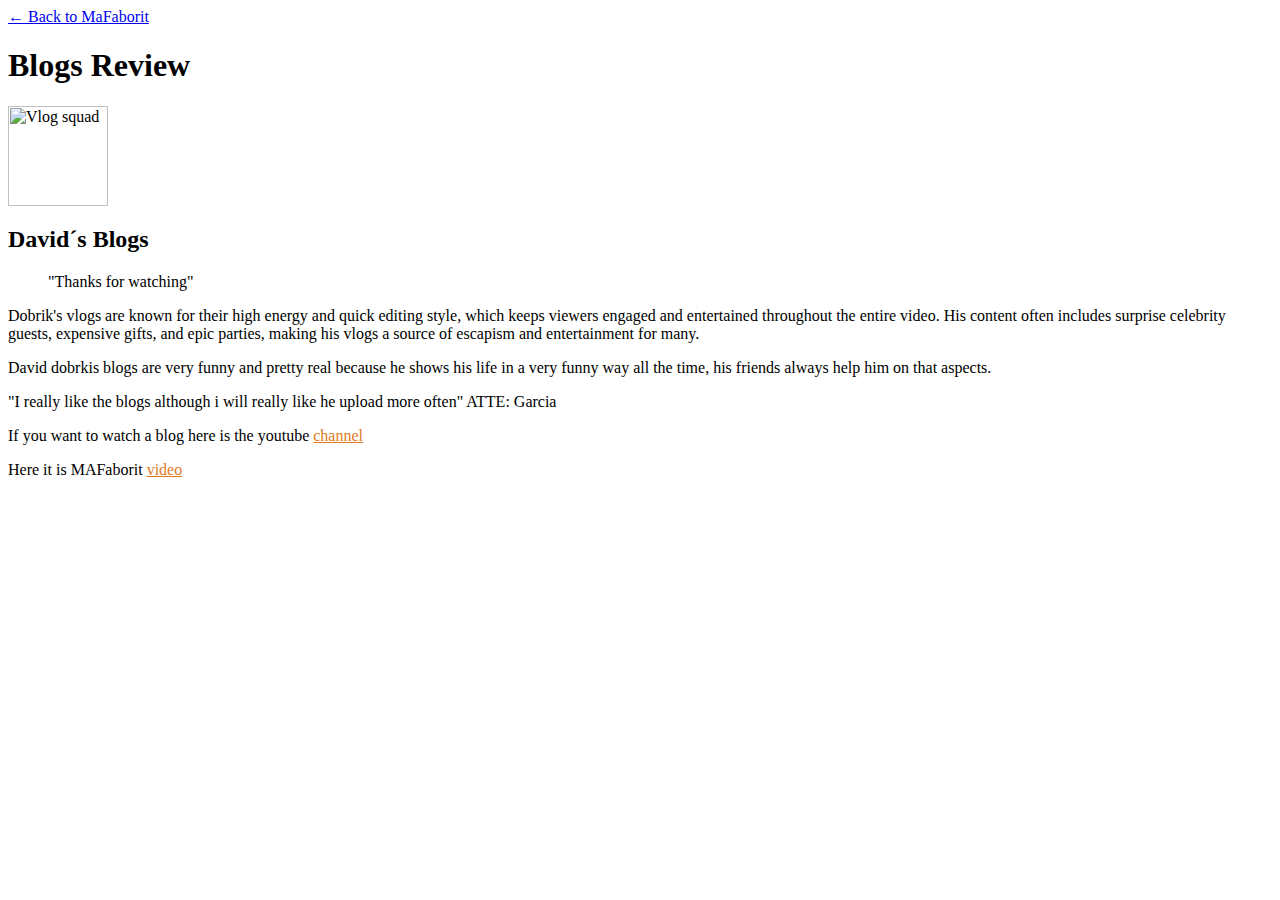
==== Sprint 2 landing page/blogs.html @ 314e4a3b "main" ====
<head>
    <meta charset="utf-8">
    <title>Blogs Review</title>
    <link rel="stylesheet" href="style.css">
</head>

<body>
    <header class="article-navbar">
        <a href="index.html">&#x2190; Back to MaFaborit</a>
        <h1>Blogs Review</h1>
        <div></div>
    </header>
    <section>
        <article>
            <img style="height: 100px;"
                src="https://upload.wikimedia.org/wikipedia/commons/a/a9/The_Vlog_Squad_logo.jpg"
                alt="Vlog squad">
            <h2>David´s Blogs</h2>
            <blockquote>
                <p>"Thanks for watching"</p>
            </blockquote>
            <p>Dobrik's vlogs are known for their high energy and quick editing style, which keeps viewers engaged and entertained throughout the entire video. His content often includes surprise celebrity guests, expensive gifts, and epic parties, making his vlogs a source of escapism and entertainment for many.
            </p>
            <p>
                David dobrkis blogs are very funny and pretty real because he shows his life in a very funny way all the time, his friends always help him on that aspects.
            </p>
            <p>"I really like the blogs although i will really like he upload more often" ATTE: Garcia
            </p>
          <p>If you want to watch a blog here is the youtube <a style="color:#de791b" target="_blank" href="https://www.youtube.com/channel/UCmh5gdwCx6lN7gEC20leNVA">channel</a></p>
          <p>Here it is MAFaborit <a style="color:#de791b" target="_blank" href="https://www.youtube.com/watch?v=vzEJ7T8obvw">video</p>
        </article>
    </section>
</body>
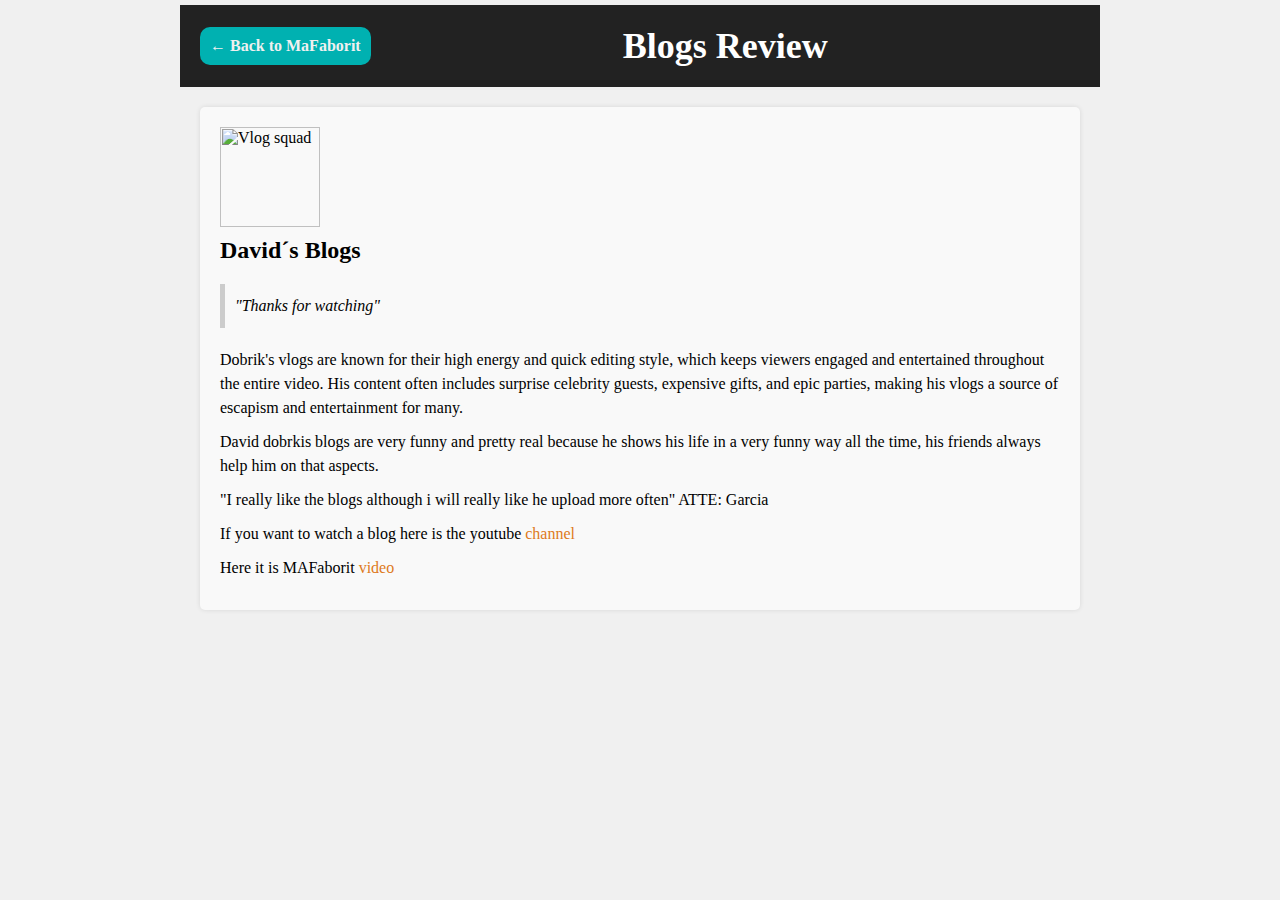
==== commit 90a1cad4: "Update blogs.html" ====
--- a/Sprint 2 landing page/blogs.html
+++ b/Sprint 2 landing page/blogs.html
@@ -1,7 +1,7 @@
 <head>
     <meta charset="utf-8">
     <title>Blogs Review</title>
-    <link rel="stylesheet" href="style.css">
+    <link rel="stylesheet" href="../style.css">
 </head>
 
 <body>
@@ -30,4 +30,4 @@
           <p>Here it is MAFaborit <a style="color:#de791b" target="_blank" href="https://www.youtube.com/watch?v=vzEJ7T8obvw">video</p>
         </article>
     </section>
-</body>+</body>
--- a/style.css
+++ b/style.css
@@ -0,0 +1,240 @@
+@font-face {
+  font-family: "Virgil";
+  src: local("Virgil"), url("https://virgil.excalidraw.com/Virgil.woff2") format("woff2");
+}
+
+/* SECTION DEFAULTS OVERRIDE*/
+* {
+  font-family: "Virgil";
+}
+
+body {
+  margin: 0 auto;
+  padding: 5px;
+  background-color: #f0f0f0;
+  max-width: 920px;
+}
+ul {
+  padding: 0;
+  list-style: none;
+}
+a {
+  text-decoration: none;
+  color: inherit;
+}
+
+svg {
+  width: 24px;
+  height: 24px;
+}
+
+hr {
+  background-color: inherit;
+  border-top: 5px dashed #fcb034;
+}
+
+/* SECTION GREET */
+.greet {
+  width: 100%;
+  display: grid;
+  grid-template-columns: 1fr 1fr;
+}
+
+.greet > div {
+  display: flex;
+  justify-content: center;
+  align-items: center;
+  color: black;
+  font-size: 50pt;
+}
+
+.greet_items {
+  text-align: center;
+  background-color: #00b1b1;
+  border-radius: 20px;
+  color: #fcb034;
+}
+.greet_items > li {
+  border-radius: 20px;
+  padding: 5px;
+  cursor: pointer;
+}
+.greet_items > li:hover {
+  background-color: #009696;
+}
+
+/* SECTION REVIEWS */
+
+.reviews {
+  margin:  0 auto;
+  text-align: center;
+}
+.reviews > p {
+  color: #de791b;
+  font-size: inherit;
+}
+
+.reviews_carrousel {
+  display: grid;
+  grid-template-columns: 1fr 2fr 1fr;
+  gap: 7px;
+  justify-items: center;
+  align-items: center;
+}
+
+.review {
+  font-size: 12pt;
+  border-radius: 20px;
+  width: 80%;
+  border: 2px solid #de791b;
+  background-color: #00000031;
+  display: flex;
+  flex-direction: column;
+  justify-content: space-between;
+}
+.review:nth-child(1),
+.review:nth-child(3) {
+  height: 80%;
+  font-size: inherit;
+  background-color: #00000060;
+}
+
+.review_bottom {
+  display: flex;
+  justify-content: space-between;
+  margin-left: 10px;
+  margin-right: 10px;
+  margin-top: auto;
+}
+.review_bottom > p {
+  border-radius: 50%;
+  border: red solid 2px;
+  padding: 5px;
+  color: red;
+}
+.review_bottom > div {
+  display: flex;
+  align-items: center;
+  color: #de791b;
+}
+
+/* SECTION APPLY */
+
+.apply {
+  /* display: grid;
+  gap: 20px; */
+  margin: 20px;
+  /* grid-template-columns: repeat(2, 1fr); */
+}
+.apply_benefits > p {
+  font-size: 30pt;
+  color: #de791b;
+}
+.apply_benefits > div {
+  font-size: 12pt;
+  border-radius: 20px;
+  color: #009696;
+  padding: 10px;
+  border: 2px solid #009696;
+  background-color: inherit;
+}
+
+.apply_benefits > ul {
+  list-style: circle;
+  list-style-position: inside;
+}
+
+.apply_action {
+  display: flex;
+  flex-direction: column;
+  justify-content: center;
+  align-items: center;
+}
+.apply_action > p {
+  font-size: x-large;
+  color: #de791b;
+} 
+.apply_action > button {
+  border: 2px solid #009696;
+  font-size: large;
+  color: #009696;
+  border-radius: 10px;
+  padding: 10px 15px;
+  background-color: #00969649;
+  cursor: pointer;
+  transition: background-color 0.1s;
+}
+.apply_action > button:hover {
+  background-color: #009696a8;
+
+}
+
+header {
+  background-color: #222;
+  color: #fff;
+  padding: 20px;
+  text-align: center;
+}
+
+h1 {
+  margin: 0;
+  font-size: 36px;
+}
+
+section {
+  padding: 20px;
+  display: flex;
+  flex-wrap: wrap;
+  justify-content: space-between;
+}
+
+article {
+  flex-basis: 100%;
+  margin-bottom: 20px;
+  background-color: #f9f9f9;
+  border-radius: 5px;
+  box-shadow: 0 0 5px rgba(0,0,0,0.1);
+  padding: 20px;
+}
+
+article img {
+  max-width: 100%;
+  height: auto;
+  margin-bottom: 10px;
+}
+
+article h2 {
+  margin: 0;
+  font-size: 24px;
+  margin-bottom: 10px;
+}
+
+article p {
+  margin: 0;
+  line-height: 1.5;
+  font-size: 16px;
+  margin-bottom: 10px;
+}
+
+article blockquote {
+  margin: 20px 0;
+  font-style: italic;
+  padding: 10px;
+  border-left: 5px solid #ccc;
+}
+
+article blockquote p {
+  margin: 0;
+}
+.article-navbar {
+  display:flex;
+  justify-content: space-between;
+  align-items: center;
+}
+.article-navbar > a {
+  color: #f0f0f0;
+  font-weight: bold;
+  background-color: #00b1b1;
+padding: 10px;
+border-radius: 10px;
+}